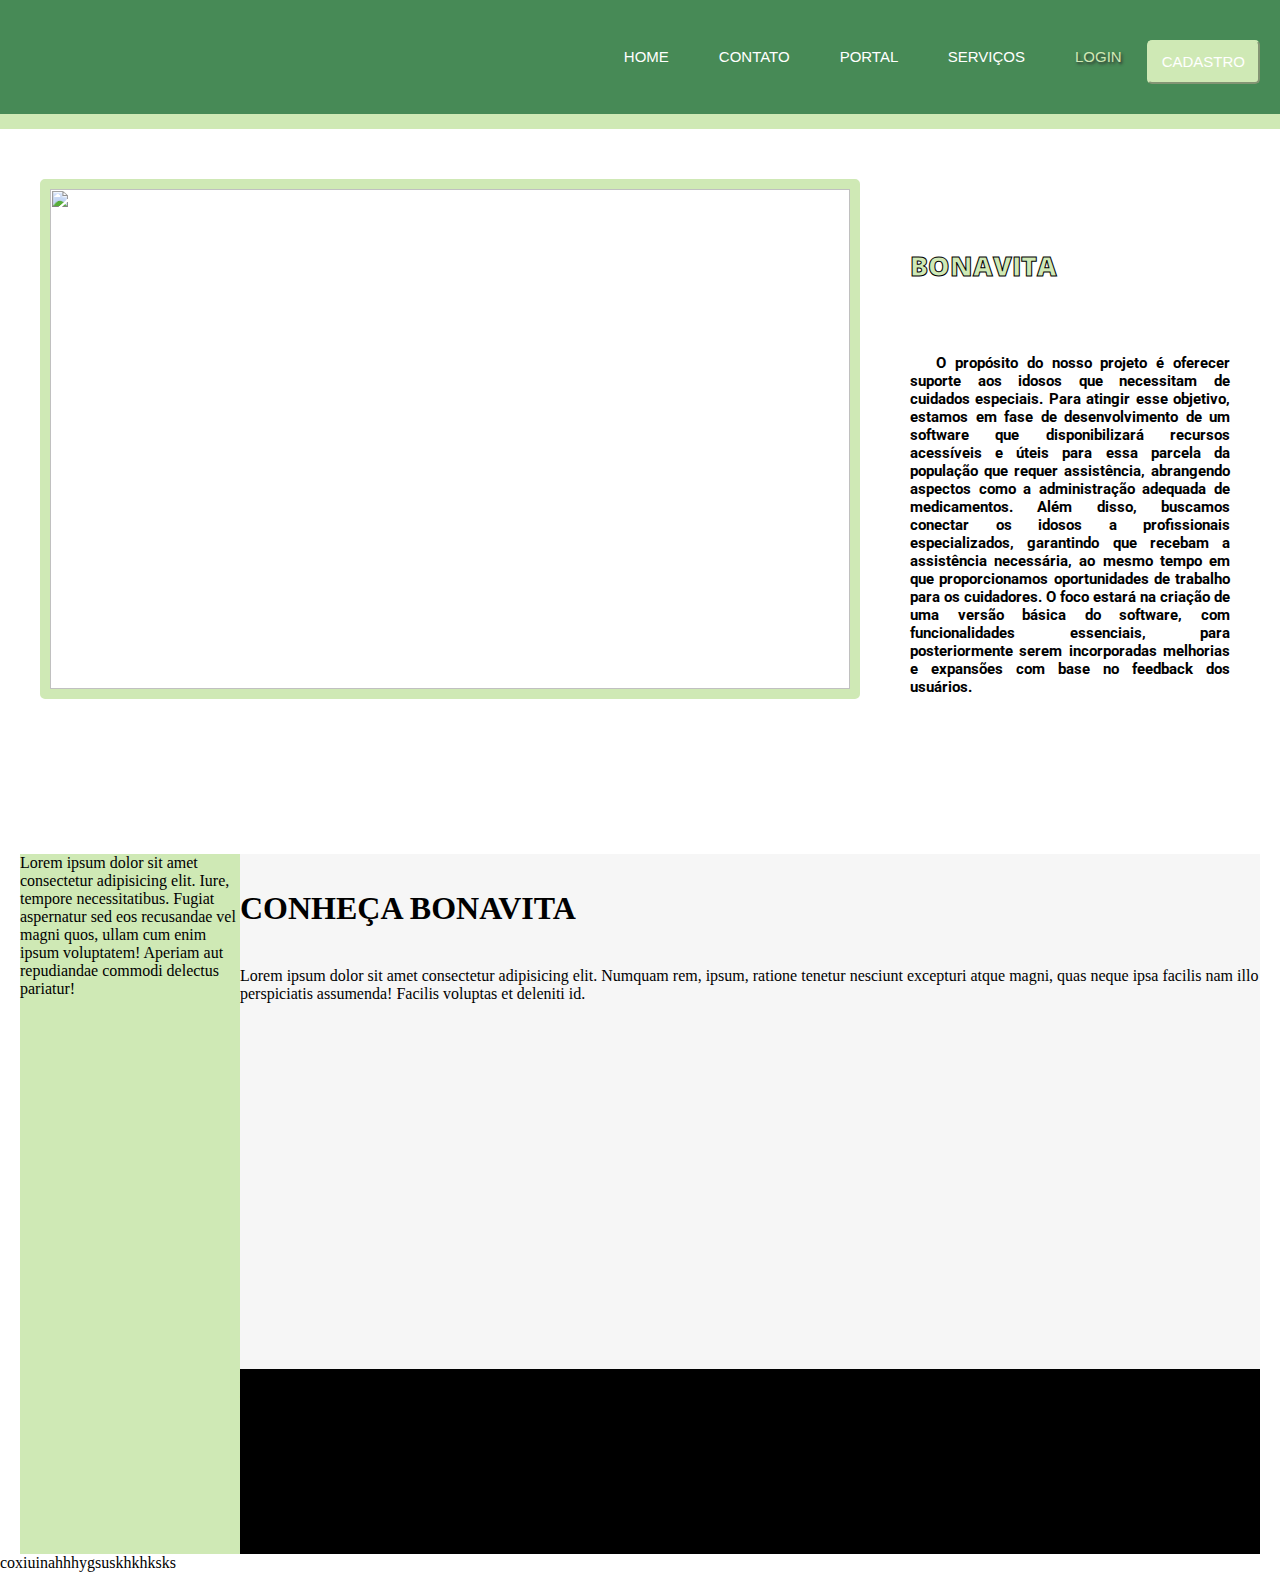
==== index.html @ f30f0409 "Add files via upload" ====
<!DOCTYPE html>
<html lang="pt-BR">

<head>
    <meta charset="UTF-8">
    <meta http-equiv="X-UA-Compatible" content="IE=edge">
    <meta name="viewport" content="width=device-width, initial-scale=1.0">
    <title>Página Inicial</title>
    <link rel="stylesheet" href="./css/stylehome.css">
</head>

<body>
    <nav class="navbar">
        <div class="logoConjunto">
            <img class="logoB" src="./img/logoBONAVITA.png" width="70px" height="70px">
            <h4> |&nbspBONAVITA</h4>
        </div>
        <a class="nav-link" href="./index.html">HOME &nbsp&nbsp</a>
        <a class="nav-link" href="">CONTATO &nbsp&nbsp</a>
        <a class="nav-link" href="">PORTAL &nbsp&nbsp</a>
        <a class="nav-link" href="#balao">SERVIÇOS &nbsp&nbsp</a>
        <a class="login" href="./pages/login.html">LOGIN &nbsp&nbsp</a>
        <button class="cadastro"> CADASTRO</button>
    </nav>
    <div class="linha1"></div>
    <div class="container-1">
        <img class="img-1"
            src="https://geridades.com.br/wp-content/uploads/2023/01/Cuidador-de-idoso-o-que-faz-salario-carga-horaria-Saiba-mais-.png"
            width="800px" height="500px">
        <section class="textoInicial">
            <h1 class="titulo-1">BONAVITA</h1>
            <h4 class="texto-1"> &nbsp&nbsp O propósito do nosso projeto é oferecer suporte aos idosos que necessitam de
                cuidados
                especiais. Para atingir esse objetivo, estamos em fase de desenvolvimento de um software que
                disponibilizará recursos acessíveis e úteis para essa parcela da população que requer assistência,
                abrangendo aspectos como a administração adequada de medicamentos. Além disso, buscamos conectar os
                idosos a profissionais especializados, garantindo que recebam a assistência necessária, ao mesmo tempo
                em que proporcionamos oportunidades de trabalho para os cuidadores.
                O foco estará na criação de uma versão básica do software, com funcionalidades essenciais, para
                posteriormente serem incorporadas melhorias e expansões com base no feedback dos usuários.
            </h4>
        </section>
    </div>
    <br>
    <div class="container-2">
        <div class="info-1">
            Lorem ipsum dolor sit amet consectetur adipisicing elit. Iure, tempore necessitatibus. Fugiat aspernatur sed
            eos recusandae vel magni quos, ullam cum enim ipsum voluptatem! Aperiam aut repudiandae commodi delectus
            pariatur!
        </div>
        <div class="separaCont">
             <div class="info-2">
                 <h1> CONHEÇA BONAVITA </h1>
                 <br>
                 Lorem ipsum dolor sit amet consectetur adipisicing elit. Numquam rem, ipsum, ratione tenetur nesciunt
                  excepturi atque magni, quas neque ipsa facilis nam illo perspiciatis assumenda! Facilis voluptas et deleniti
                 id.
            </div>
            <div class="info-3">
                 Lorem ipsum dolor sit, amet consectetur adipisicing elit. Commodi, veniam nostrum a illo placeat illum
                 tenetur cumque eum ipsum consequuntur alias deserunt facere voluptas sint voluptates necessitatibus beatae
                 quis. Eius.
            </div>
        </div>
    </div>

    <div id="balao"> coxiuinahhhygsuskhkhksks</div>
    <script src="./js/validacaocadastro.js"></script>
</body>

</html>
---- css/stylehome.css ----
@import url('https://fonts.googleapis.com/css2?family=Open+Sans:wght@300;800&display=swap');
@import url('https://fonts.googleapis.com/css2?family=Roboto:wght@100&display=swap');

:root {
    --black: #000;
    --gray: #494c4e;
    --white: #fff;
    --cinzaclaro: #989a91;
    --verdeescuro: #478A56;
    --verde-claro: #CFE9B5;
    --vermelho: #Ff0000;
}

body{
    margin: 0;
    max-width: 100%;
}

.navbar{
    background-color: #478A56;
    padding: 20px;
    display: flex;
    justify-content: end;
}
.nav-link{
    color: white;
    text-decoration: none;
    font-family: 'Franklin Gothic Medium', 'Arial Narrow', Arial, sans-serif;
    font-size: 15px;
    margin-top: 28px;
    margin-right: 50px;
}

.logoConjunto{
    display: flex;
    color: white;
    font-family: 'Franklin Gothic Medium', 'Arial Narrow', Arial, sans-serif;
    font-size: 15px;
    margin-right: 758px;
}

.logoB{
margin-right: 5px;
}

.linha1{
    height: 15px;
    background-color: var(--verde-claro);
    border-color: var(--verde-claro);
    margin-bottom: 50px;
}

.container-1{
    display: flex;
}

.img-1{
    margin-left: 40px;
    border-radius: 5px;
    border: 10px var(--verde-claro) solid;
}

.textoInicial{
    display: block;
    margin: 30px;
    text-align: justify ;
    font-family: 'Roboto', sans-serif;
    font-weight: 100;
    font-size: 15px;
}

.titulo-1{
    padding-bottom: 50px;
    font-family: 'Open Sans', sans-serif;
    font-weight: 800;
    font-size: 27px;
    color: var(--verde-claro);
    -webkit-text-stroke-width: 1px;
    -webkit-text-stroke-color: #000;
}

.login{
    color: #CFE9B5;
    text-decoration: none;
    font-family: 'Franklin Gothic Medium', 'Arial Narrow', Arial, sans-serif;
    font-size: 15px;
    margin-top: 28px;
    margin-right: 20px;
    text-shadow: 0.1em 0.1em 0.2em rgb(47, 47, 47);
}

.cadastro{
    color: white;
    text-decoration: none;
    font-family: 'Franklin Gothic Medium', 'Arial Narrow', Arial, sans-serif;
    background-color: #CFE9B5;
    border-radius: 5px;
    border-color: #CFE9B5;
    font-size: 15px;
    padding-left: 13px;
    padding-bottom: 1px;
    padding-right: 13px;
    margin-top: 20px;
    margin-bottom: 10px;
}

.container-2{
   display: flex;
   margin-top: 70px;
   margin-left: 20px;
   margin-right: 20px;
}

.info-1{
    background-color: var(--verde-claro);
    width: 500px;
    height: 700px;
}

.info-2{
    background-color: #f6f6f6;
    padding-top: 15px;
    width: 1020px;
    height: 500px;
}

.info-3{
    background-color: black;
    width: 1020px;
    height: 185px;
}

.separaCont{
    display: block;
}



.bodylogin{
    background-color: var(--black);
}

section {
    max-width: 500px;
    margin: 50px auto;
    background-color: var(--white);
    
    padding: 20px;
    color: var(--black);
}

.acerto{
    margin: auto;
    background-color: var(--verdeescuro);
}

form {
    display: flex;
    flex-direction: column;
    padding: 10px;
    font-family: 'Roboto', sans-serif;
}

input {
    margin-bottom: 10px;
    background-color: var(--white);
}

button {
    margin-top: 5px;
    font-family: 'Roboto', bold;
    color: var(--black);
    margin-left: 5px;
    border-radius: 5px;
}

.error {
    background-color: var(--vermelho);
    color: var(--white);
    display: none;
    border-radius: 5px;
    align-items: center;
    text-align: center;
    margin: 1px ;
    padding: 5px;
        margin-left: auto;
        margin-right: auto;
}

.acerto {
    background-color: green;
    display: none;
    border-radius: 5px;
    align-items: center;
    text-align: center;
    margin: auto ;
    padding: 5px;
}

.logo{
    color: var(--white);
    font-size: 30px;
    font-family: 'Roboto', bold;
    text-decoration: none;
    
}
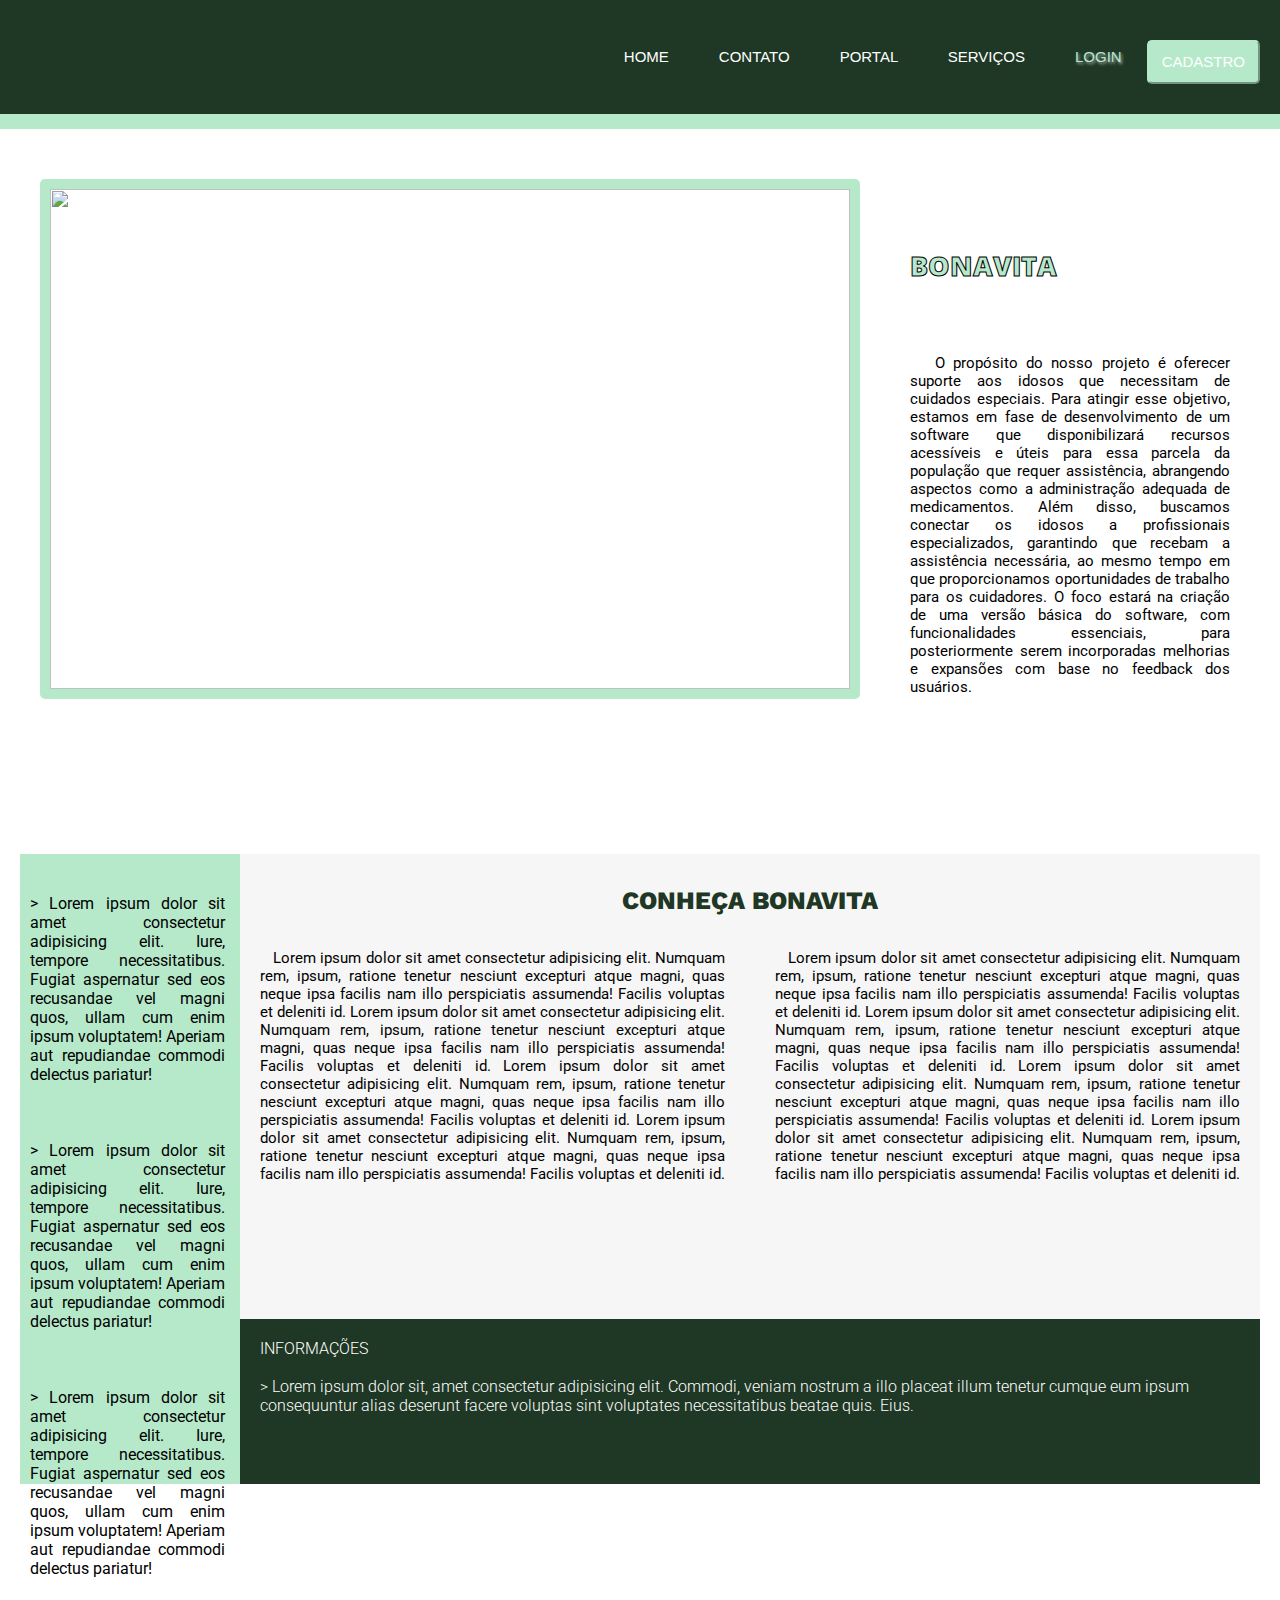
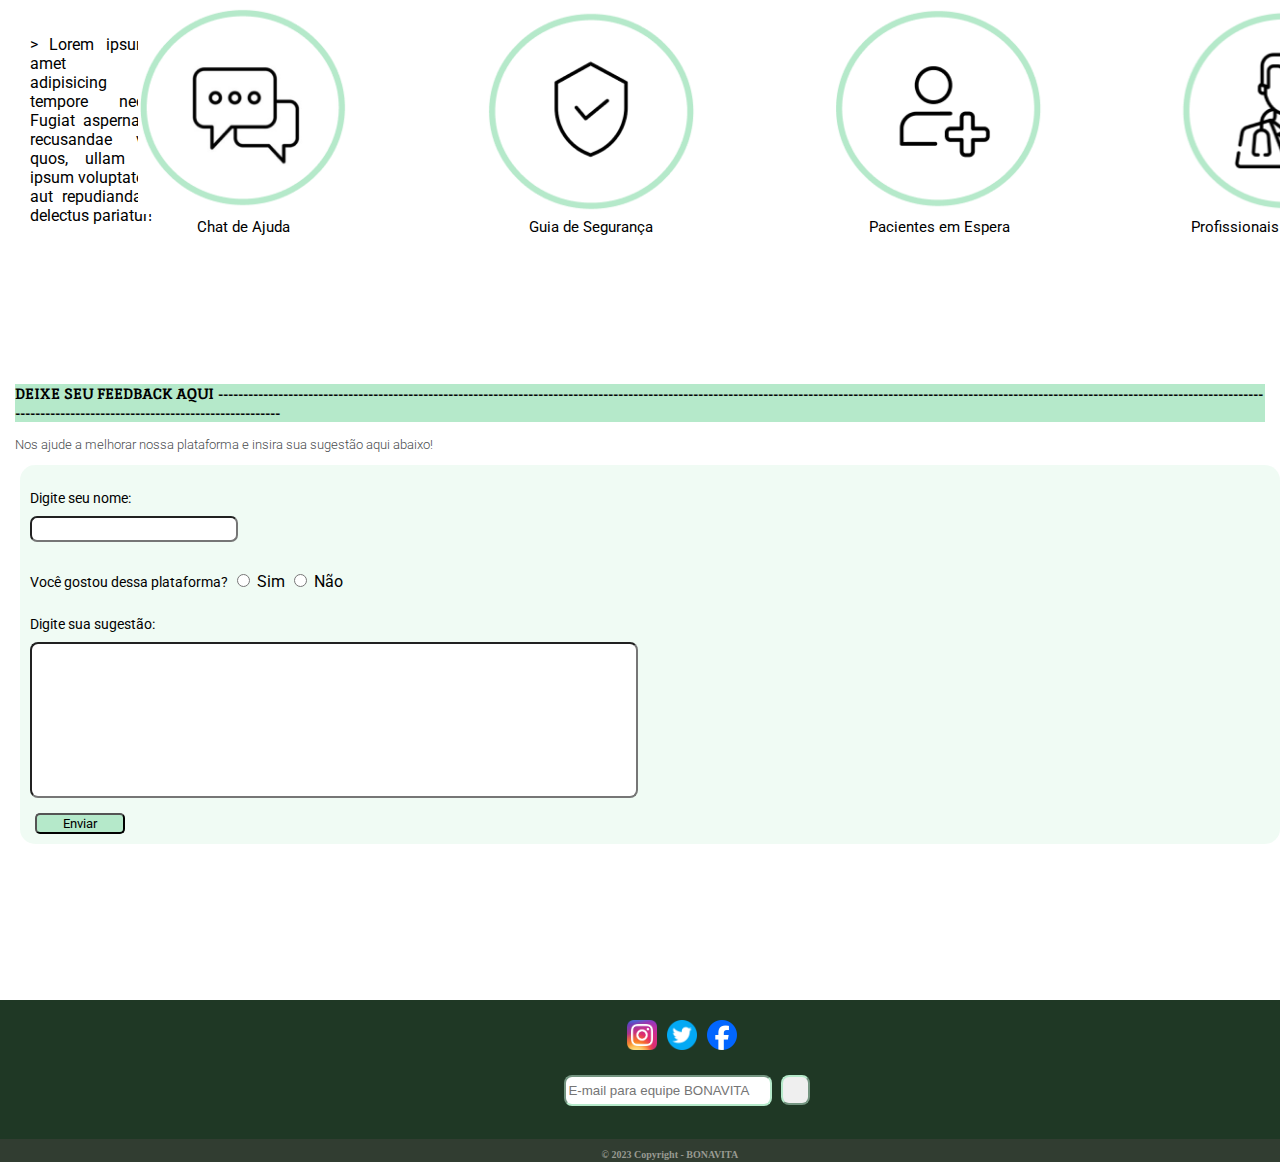
==== commit 49a55864: "Add files via upload" ====
--- a/index.html
+++ b/index.html
@@ -18,7 +18,7 @@
         <a class="nav-link" href="./index.html">HOME &nbsp&nbsp</a>
         <a class="nav-link" href="">CONTATO &nbsp&nbsp</a>
         <a class="nav-link" href="">PORTAL &nbsp&nbsp</a>
-        <a class="nav-link" href="#balao">SERVIÇOS &nbsp&nbsp</a>
+        <a class="nav-link" href="#servicos">SERVIÇOS &nbsp&nbsp</a>
         <a class="login" href="./pages/login.html">LOGIN &nbsp&nbsp</a>
         <button class="cadastro"> CADASTRO</button>
     </nav>
@@ -44,27 +44,161 @@
     <br>
     <div class="container-2">
         <div class="info-1">
-            Lorem ipsum dolor sit amet consectetur adipisicing elit. Iure, tempore necessitatibus. Fugiat aspernatur sed
-            eos recusandae vel magni quos, ullam cum enim ipsum voluptatem! Aperiam aut repudiandae commodi delectus
-            pariatur!
+            <div class="texto-Info1">
+                > Lorem ipsum dolor sit amet consectetur adipisicing elit. Iure, tempore necessitatibus. Fugiat
+                aspernatur sed
+                eos recusandae vel magni quos, ullam cum enim ipsum voluptatem! Aperiam aut repudiandae commodi delectus
+                pariatur!
+                <br><br><br><br>
+                > Lorem ipsum dolor sit amet consectetur adipisicing elit. Iure, tempore necessitatibus. Fugiat
+                aspernatur sed
+                eos recusandae vel magni quos, ullam cum enim ipsum voluptatem! Aperiam aut repudiandae commodi delectus
+                pariatur!
+                <br><br><br><br>
+                > Lorem ipsum dolor sit amet consectetur adipisicing elit. Iure, tempore necessitatibus. Fugiat
+                aspernatur sed
+                eos recusandae vel magni quos, ullam cum enim ipsum voluptatem! Aperiam aut repudiandae commodi delectus
+                pariatur!
+                <br><br><br><br>
+                > Lorem ipsum dolor sit amet consectetur adipisicing elit. Iure, tempore necessitatibus. Fugiat
+                aspernatur sed
+                eos recusandae vel magni quos, ullam cum enim ipsum voluptatem! Aperiam aut repudiandae commodi delectus
+                pariatur!
+            </div>
         </div>
         <div class="separaCont">
-             <div class="info-2">
-                 <h1> CONHEÇA BONAVITA </h1>
-                 <br>
-                 Lorem ipsum dolor sit amet consectetur adipisicing elit. Numquam rem, ipsum, ratione tenetur nesciunt
-                  excepturi atque magni, quas neque ipsa facilis nam illo perspiciatis assumenda! Facilis voluptas et deleniti
-                 id.
+            <div class="info-2">
+                <h1 class="tituloInfo"> CONHEÇA BONAVITA </h1>
+                <br>
+
+                <div class="textoInfo2">
+                    <div>
+                        &nbsp&nbsp Lorem ipsum dolor sit amet consectetur adipisicing elit. Numquam rem, ipsum, ratione
+                        tenetur nesciunt
+                        excepturi atque magni, quas neque ipsa facilis nam illo perspiciatis assumenda! Facilis voluptas
+                        et deleniti
+                        id. Lorem ipsum dolor sit amet consectetur adipisicing elit. Numquam rem, ipsum, ratione tenetur
+                        nesciunt
+                        excepturi atque magni, quas neque ipsa facilis nam illo perspiciatis assumenda! Facilis voluptas
+                        et deleniti
+                        id. Lorem ipsum dolor sit amet consectetur adipisicing elit. Numquam rem, ipsum, ratione tenetur
+                        nesciunt
+                        excepturi atque magni, quas neque ipsa facilis nam illo perspiciatis assumenda! Facilis voluptas
+                        et deleniti
+                        id. Lorem ipsum dolor sit amet consectetur adipisicing elit. Numquam rem, ipsum, ratione tenetur
+                        nesciunt
+                        excepturi atque magni, quas neque ipsa facilis nam illo perspiciatis assumenda! Facilis voluptas
+                        et deleniti
+                        id.
+                    </div>
+                    <br><br>
+                    <div class="texto2-Info2">
+                        &nbsp&nbsp Lorem ipsum dolor sit amet consectetur adipisicing elit. Numquam rem, ipsum, ratione
+                        tenetur nesciunt
+                        excepturi atque magni, quas neque ipsa facilis nam illo perspiciatis assumenda! Facilis voluptas
+                        et deleniti
+                        id. Lorem ipsum dolor sit amet consectetur adipisicing elit. Numquam rem, ipsum, ratione tenetur
+                        nesciunt
+                        excepturi atque magni, quas neque ipsa facilis nam illo perspiciatis assumenda! Facilis voluptas
+                        et deleniti
+                        id. Lorem ipsum dolor sit amet consectetur adipisicing elit. Numquam rem, ipsum, ratione tenetur
+                        nesciunt
+                        excepturi atque magni, quas neque ipsa facilis nam illo perspiciatis assumenda! Facilis voluptas
+                        et deleniti
+                        id. Lorem ipsum dolor sit amet consectetur adipisicing elit. Numquam rem, ipsum, ratione tenetur
+                        nesciunt
+                        excepturi atque magni, quas neque ipsa facilis nam illo perspiciatis assumenda! Facilis voluptas
+                        et deleniti
+                        id.
+                    </div>
+                </div>
+
             </div>
             <div class="info-3">
-                 Lorem ipsum dolor sit, amet consectetur adipisicing elit. Commodi, veniam nostrum a illo placeat illum
-                 tenetur cumque eum ipsum consequuntur alias deserunt facere voluptas sint voluptates necessitatibus beatae
-                 quis. Eius.
-            </div>
-        </div>
-    </div>
-
-    <div id="balao"> coxiuinahhhygsuskhkhksks</div>
+                <div class="texto-Info3">
+                    INFORMAÇÕES
+                    <br><br>
+                    > Lorem ipsum dolor sit, amet consectetur adipisicing elit. Commodi, veniam nostrum a illo placeat
+                    illum
+                    tenetur cumque eum ipsum consequuntur alias deserunt facere voluptas sint voluptates necessitatibus
+                    beatae
+                    quis. Eius.
+                </div>
+            </div>
+        </div>
+    </div>
+
+    <div id="servicos" class="container-3">
+        <div class="img-servicos">
+            <div class="img-s1">
+                <img src="./img/chat.png" alt="chat de ajuda" width="210px" height="210px">
+                <figcaption>Chat de Ajuda</figcaption>
+            </div>
+            <div class="img-s2">
+                <img src="./img/guia-seguro.png" alt="guia de segurança" width="210px" height="210px">
+                <figcaption>Guia de Segurança</figcaption>
+            </div>
+            <div class="img-s3">
+                <img src="./img/pacientes.png" alt="paciente" width="210px" height="210px">
+                <figcaption>Pacientes em Espera</figcaption>
+            </div>
+            <div class="img-s4">
+                <img src="./img/profissional.png" alt="profissional" width="210px" height="210px">
+                <figcaption>Profissionais Especializados</figcaption>
+            </div>
+
+        </div>
+    </div>
+
+    <div class="feedback">
+
+        <h3 class="tituloFeed"> DEIXE SEU FEEDBACK AQUI
+            [base64]
+        </h3>
+        <p class="texto1-Feed"> Nos ajude a melhorar nossa plataforma e insira sua sugestão aqui abaixo!</p>
+        <form class="form">
+                <label class="nome-Form"> Digite seu nome: </label>
+                <input type="text" name="nome" id="nome" class="nome-Input" required> <!--required: validação-->
+                <br>
+                <div>
+                    <label class="escolha-Feed"> Você gostou dessa plataforma?</label>
+                    <label>
+                    <input type="radio" name="escolha" value="escolha"> Sim
+                    </label>
+                    <input type="radio" name="escolha" value="escolha"> Não
+                    </label>
+                </div>
+                <br>
+                <label class="sugestao-Form"> Digite sua sugestão:</label>
+                <input type="text" name="sugestao" id="sugestao" class="sugestao-Input" required>
+
+                <button type="submit" class="bot-Form"> Enviar</button>
+        </form>
+
+    </div>
+
+    <br><br><br><br><br><br><br>
+
+    <footer class="rodape">
+        <div class="img-Footer">
+            <img class="img-Rodape1" src="./img/instagram.png" alt="instagram Bonavita">
+            <img class="img-Rodape2" src="img/twitter.png" alt="Twitter Bonavita">
+            <img class="img-Rodape2" src="./img/facebook.png" alt="Facebook Bonavita">
+        </div>
+
+        <form>
+            <div class="email-Footer">
+                <input type="email" name="email" class="email-Input" placeholder="E-mail para equipe BONAVITA">
+                <button type="submit" class="bot-Rodape"> <img src="https://cdn-icons-png.flaticon.com/512/786/786306.png" class="img-rod"></button>
+            </div>
+        </form>
+
+        <div class="texto-Footer">
+           <h6 class="copy-rod"> &copy; 2023 Copyright - BONAVITA </h6> 
+        </div>
+
+    </footer>
+
     <script src="./js/validacaocadastro.js"></script>
 </body>
 
--- a/css/stylehome.css
+++ b/css/stylehome.css
@@ -1,14 +1,15 @@
 @import url('https://fonts.googleapis.com/css2?family=Open+Sans:wght@300;800&display=swap');
-@import url('https://fonts.googleapis.com/css2?family=Roboto:wght@100&display=swap');
+@import url('https://fonts.googleapis.com/css2?family=Work+Sans:wght@700&display=swap');
+@import url('https://fonts.googleapis.com/css2?family=Roboto:wght@100;300;400&family=Work+Sans:wght@700&display=swap');
+@import url('https://fonts.googleapis.com/css2?family=Inika:wght@400;700&display=swap');
 
 :root {
     --black: #000;
     --gray: #494c4e;
     --white: #fff;
     --cinzaclaro: #989a91;
-    --verdeescuro: #478A56;
-    --verde-claro: #CFE9B5;
-    --vermelho: #Ff0000;
+    --verdeescuro: #1F3825;
+    --verde-claro: #B5E9CA;
 }
 
 body{
@@ -17,7 +18,7 @@
 }
 
 .navbar{
-    background-color: #478A56;
+    background-color: var(--verdeescuro);
     padding: 20px;
     display: flex;
     justify-content: end;
@@ -67,6 +68,11 @@
     font-family: 'Roboto', sans-serif;
     font-weight: 100;
     font-size: 15px;
+}
+
+.texto-1{
+    font-family: 'Roboto', sans-serif;
+    font-weight: 400;
 }
 
 .titulo-1{
@@ -80,22 +86,22 @@
 }
 
 .login{
-    color: #CFE9B5;
+    color: var(--verde-claro);
     text-decoration: none;
     font-family: 'Franklin Gothic Medium', 'Arial Narrow', Arial, sans-serif;
     font-size: 15px;
     margin-top: 28px;
     margin-right: 20px;
-    text-shadow: 0.1em 0.1em 0.2em rgb(47, 47, 47);
+    text-shadow: 0.1em 0.1em 0.2em rgb(177, 177, 177);
 }
 
 .cadastro{
     color: white;
     text-decoration: none;
     font-family: 'Franklin Gothic Medium', 'Arial Narrow', Arial, sans-serif;
-    background-color: #CFE9B5;
+    background-color: var(--verde-claro);
     border-radius: 5px;
-    border-color: #CFE9B5;
+    border-color: var(--verde-claro);
     font-size: 15px;
     padding-left: 13px;
     padding-bottom: 1px;
@@ -109,32 +115,242 @@
    margin-top: 70px;
    margin-left: 20px;
    margin-right: 20px;
+   margin-bottom: 50px;
 }
 
 .info-1{
     background-color: var(--verde-claro);
     width: 500px;
-    height: 700px;
+    height: 630px;
+    font-family: 'Roboto', sans-serif;
+    font-weight: 400;
+}
+
+.texto-Info1{
+    margin-top: 40px;
+    margin-left: 10px;
+    margin-right: 15px;
+    margin-bottom: 20px;
+    text-align: justify;
 }
 
 .info-2{
     background-color: #f6f6f6;
     padding-top: 15px;
     width: 1020px;
-    height: 500px;
+    height: 450px;
+    font-family: 'Roboto', sans-serif;
+    font-weight: 400;
+    font-size: 15px;
+}
+
+.tituloInfo{
+    text-align: center;
+    font-family: 'Work Sans', sans-serif;
+    font-weight: 800;
+    color: var(--verdeescuro);
+    font-size: 25px;
+    
+}
+
+.textoInfo2{
+    display: flex;
+    margin-left: 20px;
+    margin-right: 20px;
+    text-align: justify;
+}
+
+.texto2-Info2{
+    margin-left: 50px;
 }
 
 .info-3{
-    background-color: black;
+    background-color: var(--verdeescuro);
     width: 1020px;
-    height: 185px;
+    height: 165px;
+}
+
+.texto-Info3{
+    color: var(--white);
+    font-family: 'Roboto', sans-serif;
+    font-weight: 300;
+    padding-top: 20px;
+    padding-left: 20px;
 }
 
 .separaCont{
     display: block;
 }
 
-
+.container-3{
+
+    height: 300px;
+    margin-top: 100px;
+}
+
+.img-servicos{
+    display: flex;
+
+}
+
+.img-s1{
+    display: block;
+    margin-left: 138px;
+    margin-top: 20px;
+    text-align: center;
+    font-family: 'Roboto', sans-serif;
+    font-weight: 400;
+    font-size: 15px;
+    border-image: 15px var(--verde-claro) solid;
+}
+
+.img-s2{
+    display: block;
+    margin-left: 138px;
+    margin-top: 20px;
+    text-align: center;
+    font-family: 'Roboto', sans-serif;
+    font-weight: 400;
+    font-size: 15px;
+}
+
+.img-s3{
+    display: block;
+    margin-left: 138px;
+    margin-top: 20px;
+    text-align: center;
+    font-family: 'Roboto', sans-serif;
+    font-weight: 400;
+    font-size: 15px;
+}
+
+.img-s4{
+    display: block;
+    margin-left: 138px;
+    margin-top: 20px;
+    text-align: center;
+    font-family: 'Roboto', sans-serif;
+    font-weight: 400;
+    font-size: 15px;
+}
+
+.tituloFeed{
+    background-color: var(--verde-claro);
+    font-family: 'Inika', serif;
+    font-size: 15px;
+    margin-left: 15px;
+    margin-top: 100px;
+    margin-right: 15px;
+}
+
+.texto1-Feed{
+    color: #494c4e;
+    font-family: 'Roboto', sans-serif;
+    font-weight: 300;
+    margin-left: 15px;
+    font-size: 13px;
+}
+
+.form{
+    margin-left: 20px;
+    background-color: #b5e9ca34;
+    border-radius: 15px;
+
+}
+
+.nome-Form{
+    margin-top: 15px;
+    font-size: 14px;
+}
+
+.nome-Input{
+    margin-top: 10px;
+    width: 200px;
+    height: 20px;
+    border-radius: 7px;
+}
+
+.escolha-Feed{
+    font-size: 14px;
+}
+
+.sugestao-Form{
+    font-size: 14px;
+}
+
+.sugestao-Input{
+    margin-top: 10px;
+    width: 600px;
+    height: 150px;
+    border-radius: 8px;
+}
+
+.bot-Form{
+    width: 90px;
+    background-color:var(--verde-claro);
+    color: black;
+}
+
+.rodape{
+    background-color: var(--verdeescuro);
+    margin-top: 30px;
+    height: 150px;
+}
+
+.img-Footer{
+    display: flex;
+    padding-top: 20px;
+    width: 30px;
+    height: 30px;
+    margin-left: 49%;
+}
+
+.img-Rodape1{
+    margin-right: 10px;
+}
+
+.img-Rodape2{
+    margin-right: 10px;
+}
+
+.email-Footer{
+   margin-left: 44%;
+}
+
+.email-Input{
+    margin-top: 15px;
+   height: 25px;
+   width: 200px;
+   border-radius: 8px;
+   border-color: var(--verde-claro);
+}
+
+.bot-Rodape{
+    margin-right: 100px;
+    height: 30px;
+    border-radius: 8px;
+    border-color: var(--verde-claro);
+
+}
+
+.img-rod{
+    height: 13px;
+    width: 13px;
+}
+
+.texto-Footer{
+    background-color: rgb(49, 61, 49);
+}
+
+.copy-rod{
+    margin-top: 13px;
+    padding-top: 10px;
+    padding-bottom: 2px;
+    font-size: 10px;
+    margin-left: 47%;
+    color: #989a91;
+
+}
 
 .bodylogin{
     background-color: var(--black);
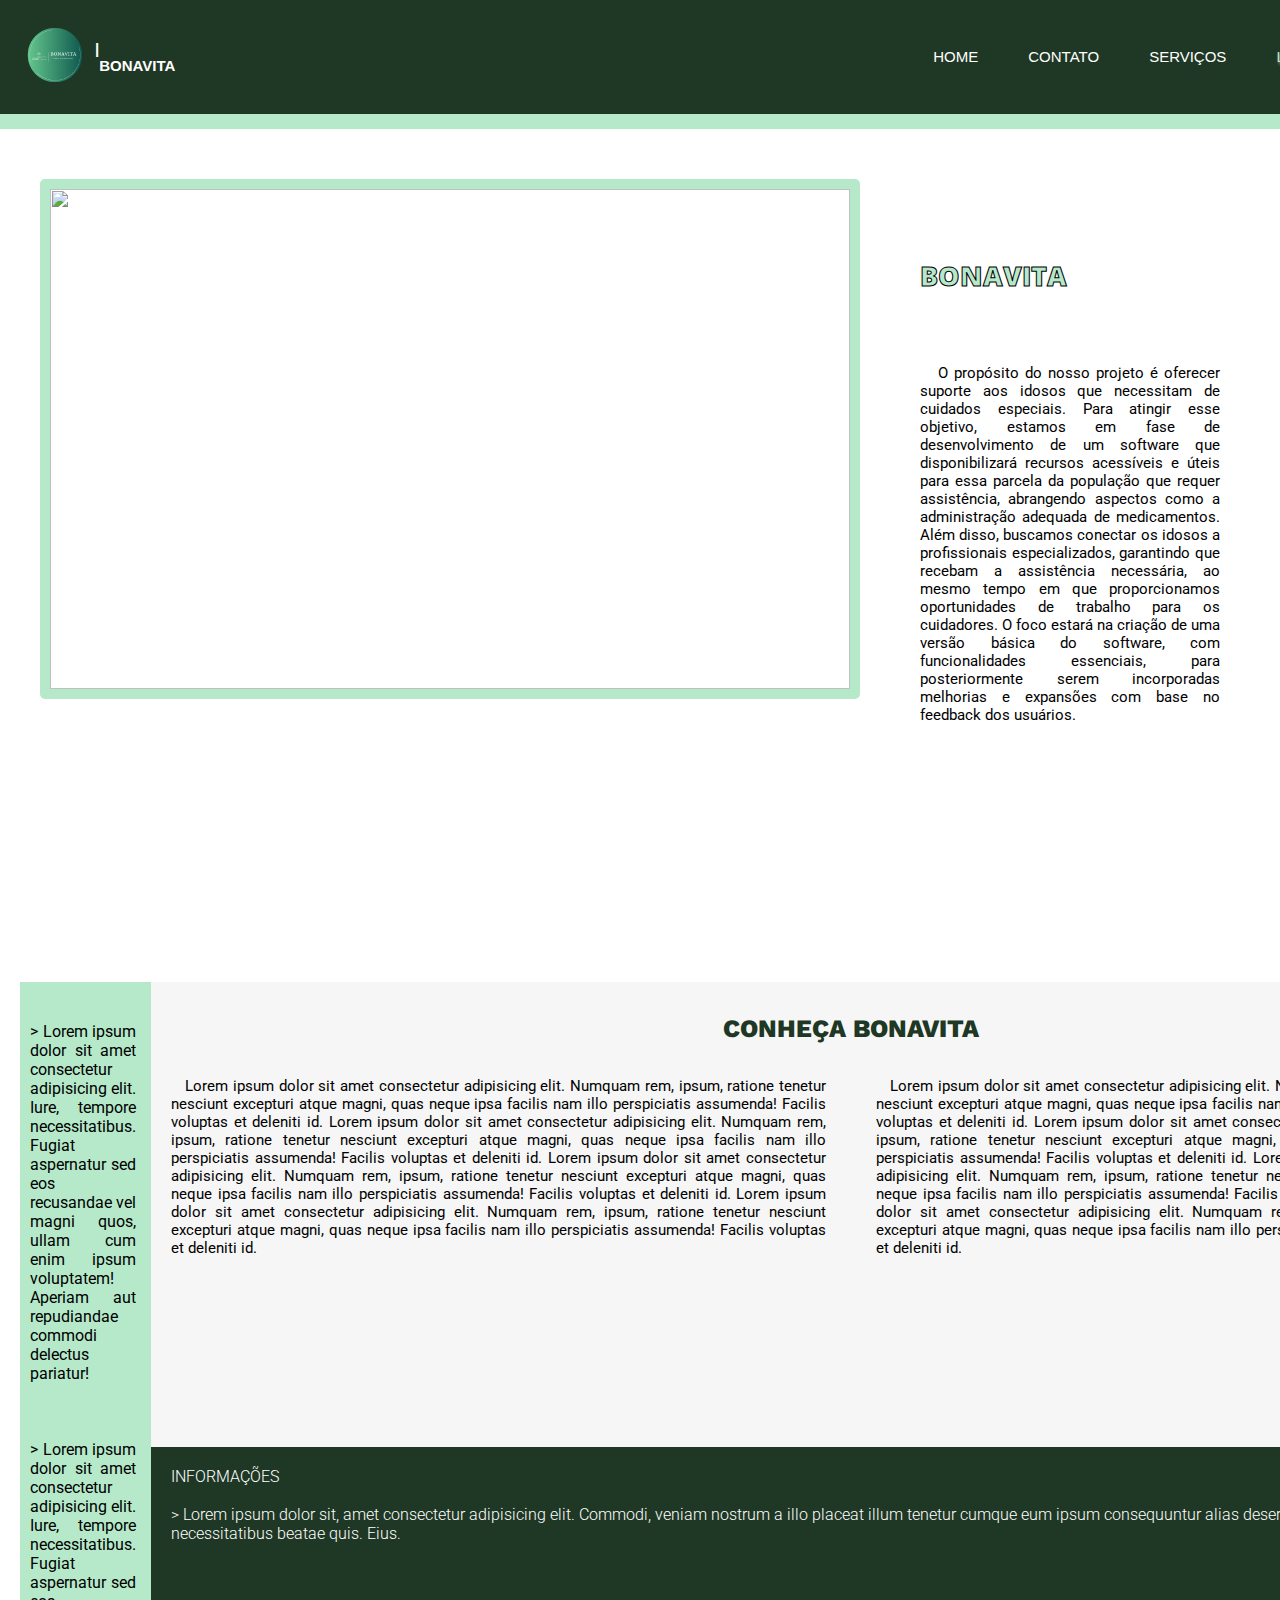
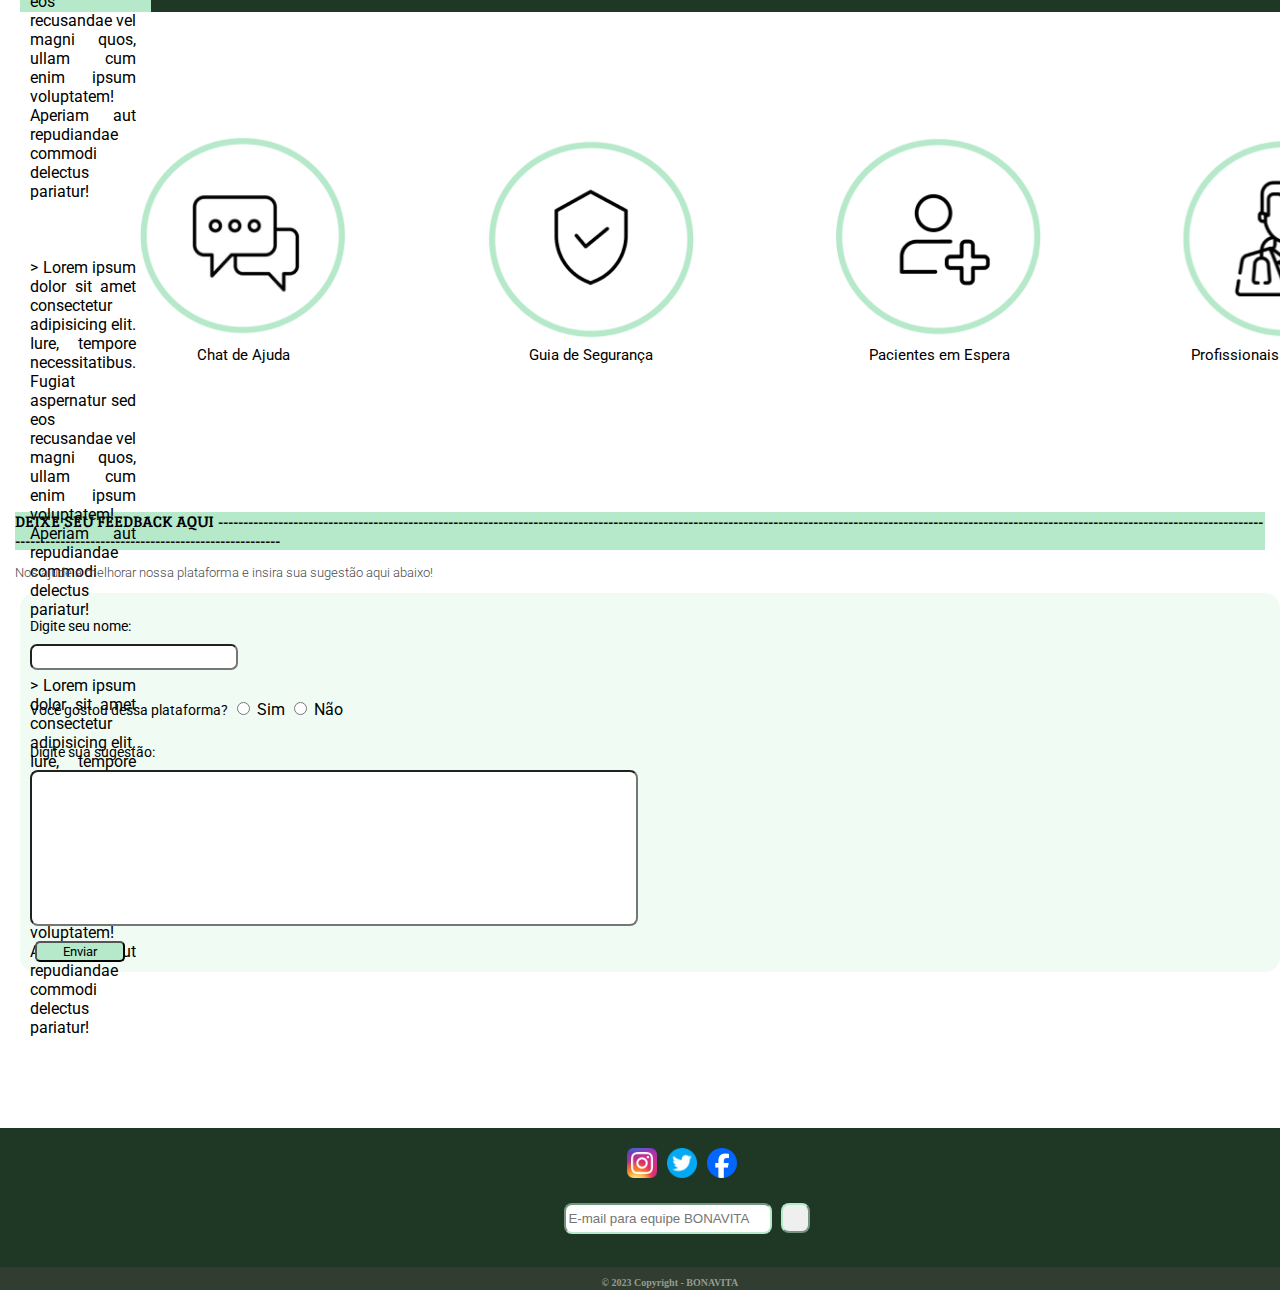
==== commit d17cac19: "Add files via upload" ====
--- a/index.html
+++ b/index.html
@@ -15,12 +15,14 @@
             <img class="logoB" src="./img/logoBONAVITA.png" width="70px" height="70px">
             <h4> |&nbspBONAVITA</h4>
         </div>
-        <a class="nav-link" href="./index.html">HOME &nbsp&nbsp</a>
-        <a class="nav-link" href="">CONTATO &nbsp&nbsp</a>
-        <a class="nav-link" href="">PORTAL &nbsp&nbsp</a>
-        <a class="nav-link" href="#servicos">SERVIÇOS &nbsp&nbsp</a>
-        <a class="login" href="./pages/login.html">LOGIN &nbsp&nbsp</a>
-        <button class="cadastro"> CADASTRO</button>
+        <div style="display: flex;">
+            <a class="nav-link" href="./index.html">HOME &nbsp&nbsp</a>
+            <a class="nav-link" href="">CONTATO &nbsp&nbsp</a>
+            <a class="nav-link" href="#servicos">SERVIÇOS &nbsp&nbsp</a>
+            <a class="login" href="./pages/login.html">LOGIN &nbsp&nbsp</a>
+            <button class="cadastro" onclick="redirectToCadastro()"> CADASTRO</button>
+        </div>
+
     </nav>
     <div class="linha1"></div>
     <div class="container-1">
@@ -157,22 +159,22 @@
         </h3>
         <p class="texto1-Feed"> Nos ajude a melhorar nossa plataforma e insira sua sugestão aqui abaixo!</p>
         <form class="form">
-                <label class="nome-Form"> Digite seu nome: </label>
-                <input type="text" name="nome" id="nome" class="nome-Input" required> <!--required: validação-->
-                <br>
-                <div>
-                    <label class="escolha-Feed"> Você gostou dessa plataforma?</label>
-                    <label>
+            <label class="nome-Form"> Digite seu nome: </label>
+            <input type="text" name="nome" id="nome" class="nome-Input" required> <!--required: validação-->
+            <br>
+            <div>
+                <label class="escolha-Feed"> Você gostou dessa plataforma?</label>
+                <label>
                     <input type="radio" name="escolha" value="escolha"> Sim
-                    </label>
-                    <input type="radio" name="escolha" value="escolha"> Não
-                    </label>
-                </div>
-                <br>
-                <label class="sugestao-Form"> Digite sua sugestão:</label>
-                <input type="text" name="sugestao" id="sugestao" class="sugestao-Input" required>
-
-                <button type="submit" class="bot-Form"> Enviar</button>
+                </label>
+                <input type="radio" name="escolha" value="escolha"> Não
+                </label>
+            </div>
+            <br>
+            <label class="sugestao-Form"> Digite sua sugestão:</label>
+            <input type="text" name="sugestao" id="sugestao" class="sugestao-Input" required>
+
+            <button type="submit" class="bot-Form"> Enviar</button>
         </form>
 
     </div>
@@ -189,12 +191,13 @@
         <form>
             <div class="email-Footer">
                 <input type="email" name="email" class="email-Input" placeholder="E-mail para equipe BONAVITA">
-                <button type="submit" class="bot-Rodape"> <img src="https://cdn-icons-png.flaticon.com/512/786/786306.png" class="img-rod"></button>
+                <button type="submit" class="bot-Rodape"> <img
+                        src="https://cdn-icons-png.flaticon.com/512/786/786306.png" class="img-rod"></button>
             </div>
         </form>
 
         <div class="texto-Footer">
-           <h6 class="copy-rod"> &copy; 2023 Copyright - BONAVITA </h6> 
+            <h6 class="copy-rod"> &copy; 2023 Copyright - BONAVITA </h6>
         </div>
 
     </footer>
--- a/css/stylehome.css
+++ b/css/stylehome.css
@@ -12,18 +12,19 @@
     --verde-claro: #B5E9CA;
 }
 
-body{
+body {
     margin: 0;
     max-width: 100%;
 }
 
-.navbar{
+.navbar {
     background-color: var(--verdeescuro);
     padding: 20px;
     display: flex;
-    justify-content: end;
-}
-.nav-link{
+    justify-content: space-between;
+}
+
+.nav-link {
     color: white;
     text-decoration: none;
     font-family: 'Franklin Gothic Medium', 'Arial Narrow', Arial, sans-serif;
@@ -32,7 +33,7 @@
     margin-right: 50px;
 }
 
-.logoConjunto{
+.logoConjunto {
     display: flex;
     color: white;
     font-family: 'Franklin Gothic Medium', 'Arial Narrow', Arial, sans-serif;
@@ -40,42 +41,42 @@
     margin-right: 758px;
 }
 
-.logoB{
-margin-right: 5px;
-}
-
-.linha1{
+.logoB {
+    margin-right: 5px;
+}
+
+.linha1 {
     height: 15px;
     background-color: var(--verde-claro);
     border-color: var(--verde-claro);
     margin-bottom: 50px;
 }
 
-.container-1{
-    display: flex;
-}
-
-.img-1{
+.container-1 {
+    display: flex;
+}
+
+.img-1 {
     margin-left: 40px;
     border-radius: 5px;
     border: 10px var(--verde-claro) solid;
 }
 
-.textoInicial{
+.textoInicial {
     display: block;
     margin: 30px;
-    text-align: justify ;
+    text-align: justify;
     font-family: 'Roboto', sans-serif;
     font-weight: 100;
     font-size: 15px;
 }
 
-.texto-1{
-    font-family: 'Roboto', sans-serif;
-    font-weight: 400;
-}
-
-.titulo-1{
+.texto-1 {
+    font-family: 'Roboto', sans-serif;
+    font-weight: 400;
+}
+
+.titulo-1 {
     padding-bottom: 50px;
     font-family: 'Open Sans', sans-serif;
     font-weight: 800;
@@ -85,7 +86,7 @@
     -webkit-text-stroke-color: #000;
 }
 
-.login{
+.login {
     color: var(--verde-claro);
     text-decoration: none;
     font-family: 'Franklin Gothic Medium', 'Arial Narrow', Arial, sans-serif;
@@ -95,7 +96,7 @@
     text-shadow: 0.1em 0.1em 0.2em rgb(177, 177, 177);
 }
 
-.cadastro{
+.cadastro {
     color: white;
     text-decoration: none;
     font-family: 'Franklin Gothic Medium', 'Arial Narrow', Arial, sans-serif;
@@ -110,23 +111,25 @@
     margin-bottom: 10px;
 }
 
-.container-2{
-   display: flex;
-   margin-top: 70px;
-   margin-left: 20px;
-   margin-right: 20px;
-   margin-bottom: 50px;
-}
-
-.info-1{
+.container-2 {
+    display: flex;
+    margin-top: 70px;
+    margin-left: 20px;
+    margin-right: 20px;
+    margin-bottom: 50px;
+    justify-content: space-between;
+}
+
+.info-1 {
     background-color: var(--verde-claro);
     width: 500px;
     height: 630px;
     font-family: 'Roboto', sans-serif;
     font-weight: 400;
-}
-
-.texto-Info1{
+    justify-content: space-between;
+}
+
+.texto-Info1 {
     margin-top: 40px;
     margin-left: 10px;
     margin-right: 15px;
@@ -134,43 +137,43 @@
     text-align: justify;
 }
 
-.info-2{
+.info-2 {
     background-color: #f6f6f6;
     padding-top: 15px;
-    width: 1020px;
+    width: 1400px;
     height: 450px;
     font-family: 'Roboto', sans-serif;
     font-weight: 400;
     font-size: 15px;
 }
 
-.tituloInfo{
+.tituloInfo {
     text-align: center;
     font-family: 'Work Sans', sans-serif;
     font-weight: 800;
     color: var(--verdeescuro);
     font-size: 25px;
-    
-}
-
-.textoInfo2{
+
+}
+
+.textoInfo2 {
     display: flex;
     margin-left: 20px;
     margin-right: 20px;
     text-align: justify;
 }
 
-.texto2-Info2{
+.texto2-Info2 {
     margin-left: 50px;
 }
 
-.info-3{
+.info-3 {
     background-color: var(--verdeescuro);
-    width: 1020px;
+    width: 1400px;
     height: 165px;
 }
 
-.texto-Info3{
+.texto-Info3 {
     color: var(--white);
     font-family: 'Roboto', sans-serif;
     font-weight: 300;
@@ -178,22 +181,23 @@
     padding-left: 20px;
 }
 
-.separaCont{
+.separaCont {
     display: block;
 }
 
-.container-3{
+.container-3 {
 
     height: 300px;
     margin-top: 100px;
 }
 
-.img-servicos{
-    display: flex;
-
-}
-
-.img-s1{
+.img-servicos {
+    display: flex;
+    justify-content: space-between;
+
+}
+
+.img-s1 {
     display: block;
     margin-left: 138px;
     margin-top: 20px;
@@ -204,7 +208,7 @@
     border-image: 15px var(--verde-claro) solid;
 }
 
-.img-s2{
+.img-s2 {
     display: block;
     margin-left: 138px;
     margin-top: 20px;
@@ -214,7 +218,7 @@
     font-size: 15px;
 }
 
-.img-s3{
+.img-s3 {
     display: block;
     margin-left: 138px;
     margin-top: 20px;
@@ -224,7 +228,7 @@
     font-size: 15px;
 }
 
-.img-s4{
+.img-s4 {
     display: block;
     margin-left: 138px;
     margin-top: 20px;
@@ -234,7 +238,7 @@
     font-size: 15px;
 }
 
-.tituloFeed{
+.tituloFeed {
     background-color: var(--verde-claro);
     font-family: 'Inika', serif;
     font-size: 15px;
@@ -243,7 +247,7 @@
     margin-right: 15px;
 }
 
-.texto1-Feed{
+.texto1-Feed {
     color: #494c4e;
     font-family: 'Roboto', sans-serif;
     font-weight: 300;
@@ -251,53 +255,53 @@
     font-size: 13px;
 }
 
-.form{
+.form {
     margin-left: 20px;
     background-color: #b5e9ca34;
     border-radius: 15px;
 
 }
 
-.nome-Form{
+.nome-Form {
     margin-top: 15px;
     font-size: 14px;
 }
 
-.nome-Input{
+.nome-Input {
     margin-top: 10px;
     width: 200px;
     height: 20px;
     border-radius: 7px;
 }
 
-.escolha-Feed{
+.escolha-Feed {
     font-size: 14px;
 }
 
-.sugestao-Form{
+.sugestao-Form {
     font-size: 14px;
 }
 
-.sugestao-Input{
+.sugestao-Input {
     margin-top: 10px;
     width: 600px;
     height: 150px;
     border-radius: 8px;
 }
 
-.bot-Form{
+.bot-Form {
     width: 90px;
-    background-color:var(--verde-claro);
+    background-color: var(--verde-claro);
     color: black;
 }
 
-.rodape{
+.rodape {
     background-color: var(--verdeescuro);
     margin-top: 30px;
     height: 150px;
 }
 
-.img-Footer{
+.img-Footer {
     display: flex;
     padding-top: 20px;
     width: 30px;
@@ -305,27 +309,27 @@
     margin-left: 49%;
 }
 
-.img-Rodape1{
+.img-Rodape1 {
     margin-right: 10px;
 }
 
-.img-Rodape2{
+.img-Rodape2 {
     margin-right: 10px;
 }
 
-.email-Footer{
-   margin-left: 44%;
-}
-
-.email-Input{
+.email-Footer {
+    margin-left: 44%;
+}
+
+.email-Input {
     margin-top: 15px;
-   height: 25px;
-   width: 200px;
-   border-radius: 8px;
-   border-color: var(--verde-claro);
-}
-
-.bot-Rodape{
+    height: 25px;
+    width: 200px;
+    border-radius: 8px;
+    border-color: var(--verde-claro);
+}
+
+.bot-Rodape {
     margin-right: 100px;
     height: 30px;
     border-radius: 8px;
@@ -333,16 +337,16 @@
 
 }
 
-.img-rod{
+.img-rod {
     height: 13px;
     width: 13px;
 }
 
-.texto-Footer{
+.texto-Footer {
     background-color: rgb(49, 61, 49);
 }
 
-.copy-rod{
+.copy-rod {
     margin-top: 13px;
     padding-top: 10px;
     padding-bottom: 2px;
@@ -352,7 +356,7 @@
 
 }
 
-.bodylogin{
+.bodylogin {
     background-color: var(--black);
 }
 
@@ -360,12 +364,12 @@
     max-width: 500px;
     margin: 50px auto;
     background-color: var(--white);
-    
-    padding: 20px;
+    padding: 30px;
+    padding-bottom: 120px;
     color: var(--black);
 }
 
-.acerto{
+.acerto {
     margin: auto;
     background-color: var(--verdeescuro);
 }
@@ -391,32 +395,152 @@
 }
 
 .error {
-    background-color: var(--vermelho);
+    font-size: 10px;
     color: var(--white);
+    display: none;
+    border-radius: 2px;
+    align-items: center;
+    text-align: center;
+    margin: 1px;
+    padding: 3px;
+    background-color: red;
+
+    margin-top: 0;
+    font-family: 'Roboto', bold;
+}
+
+.acerto {
+    background-color: green;
+    font-family: 'Roboto', bold;
     display: none;
     border-radius: 5px;
     align-items: center;
     text-align: center;
-    margin: 1px ;
+    margin: auto;
     padding: 5px;
-        margin-left: auto;
-        margin-right: auto;
-}
-
-.acerto {
-    background-color: green;
-    display: none;
-    border-radius: 5px;
-    align-items: center;
-    text-align: center;
-    margin: auto ;
-    padding: 5px;
-}
-
-.logo{
+    color: var(--white);
+    margin-top: 10px, ;
+}
+
+.logo {
     color: var(--white);
     font-size: 30px;
     font-family: 'Roboto', bold;
     text-decoration: none;
-    
+
+}
+
+.sectionlogin {
+    background-color: var(--white);
+    width: 450px;
+    height: 400px;
+}
+
+
+
+.divisao {
+    text-align: center;
+    font-family: 'Roboto', sans-serif;
+}
+
+#emaillogin {
+    width: 250px;
+    margin: auto;
+    margin-bottom: 10px;
+    height: 30px;
+    margin-top: 20px;
+    margin-left: 0;
+}
+
+#senhalogin {
+    width: 250px;
+    margin: auto;
+    margin-bottom: 10px;
+    height: 30px;
+    margin-left: 0;
+    margin-right: 0;
+}
+
+.logosconta {
+    display: flex;
+    align-items: center;
+    justify-content: center;
+    margin: 50px;
+    margin-bottom: 20px;
+    margin-top: 100px;
+}
+
+.google {
+    margin-right: 80px;
+}
+
+.submitlogin {
+    width: 100px;
+    height: 40px;
+    border: 20px;
+    background-color: var(--verde-claro);
+    color: var(--white);
+    font-family: 'Roboto', sans-serif;
+    border-radius: 25px;
+    margin: auto;
+    margin-top: 10px;
+}
+
+.input-container {
+
+    display: flex;
+
+    margin-bottom: 10px;
+
+}
+
+.usuariologo {
+    margin-right: 0;
+    margin-top: 10px;
+
+}
+
+.input-container {
+    display: flex;
+    align-items: center;
+    margin-bottom: 10px;
+}
+
+.usuariologo {
+    display: inline-block;
+    margin-right: 0;
+}
+
+.loginemail {
+    width: 100%;
+    padding: 5px;
+    border: --black;
+    outline: none;
+}
+
+.loginsenha {
+    width: 100%;
+    padding: 5px;
+    border: 1px --black;
+    outline: none;
+}
+
+.usuariologos {
+    margin-top: -10px;
+}
+
+.container {
+    display: flex;
+    justify-content: center;
+    align-items: center;
+
+}
+
+.erroeform {
+    display: flex;
+}
+
+.naotemconta {
+    text-align: center;
+    margin-bottom: 100px;
 }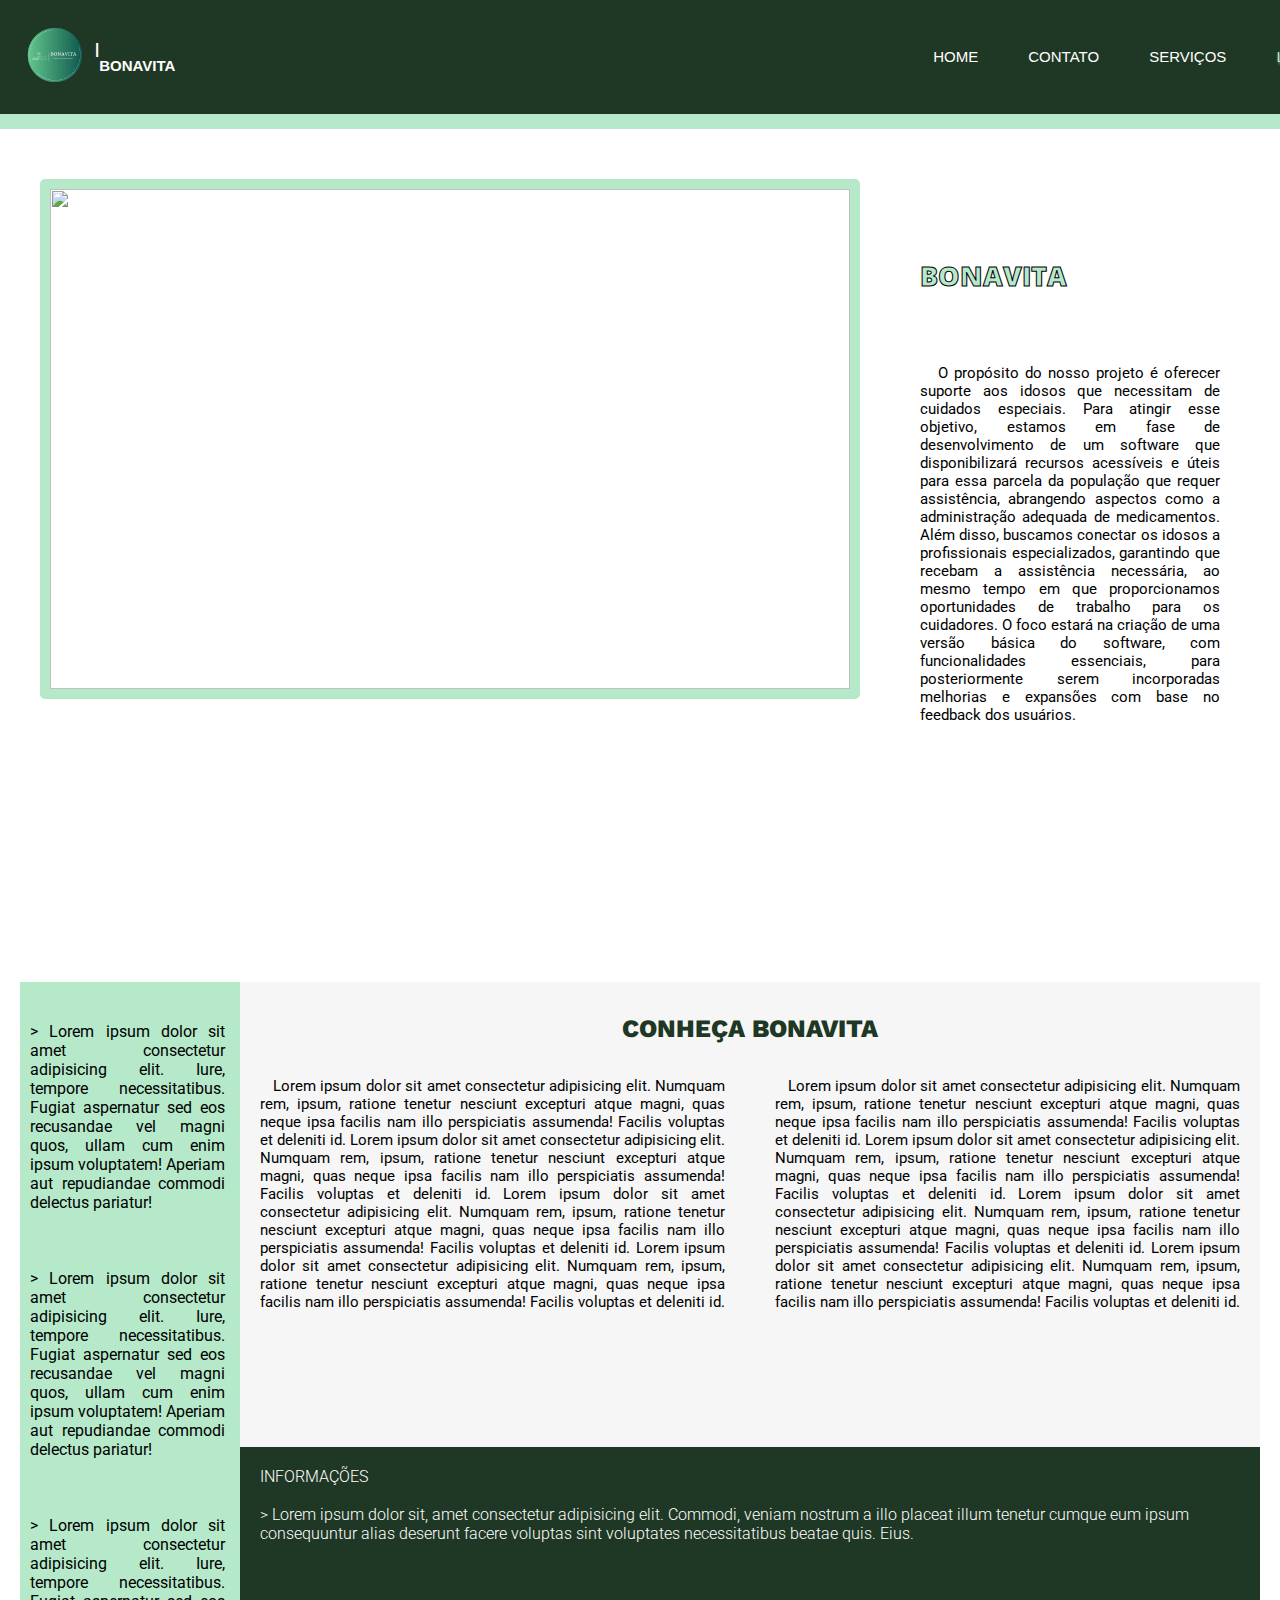
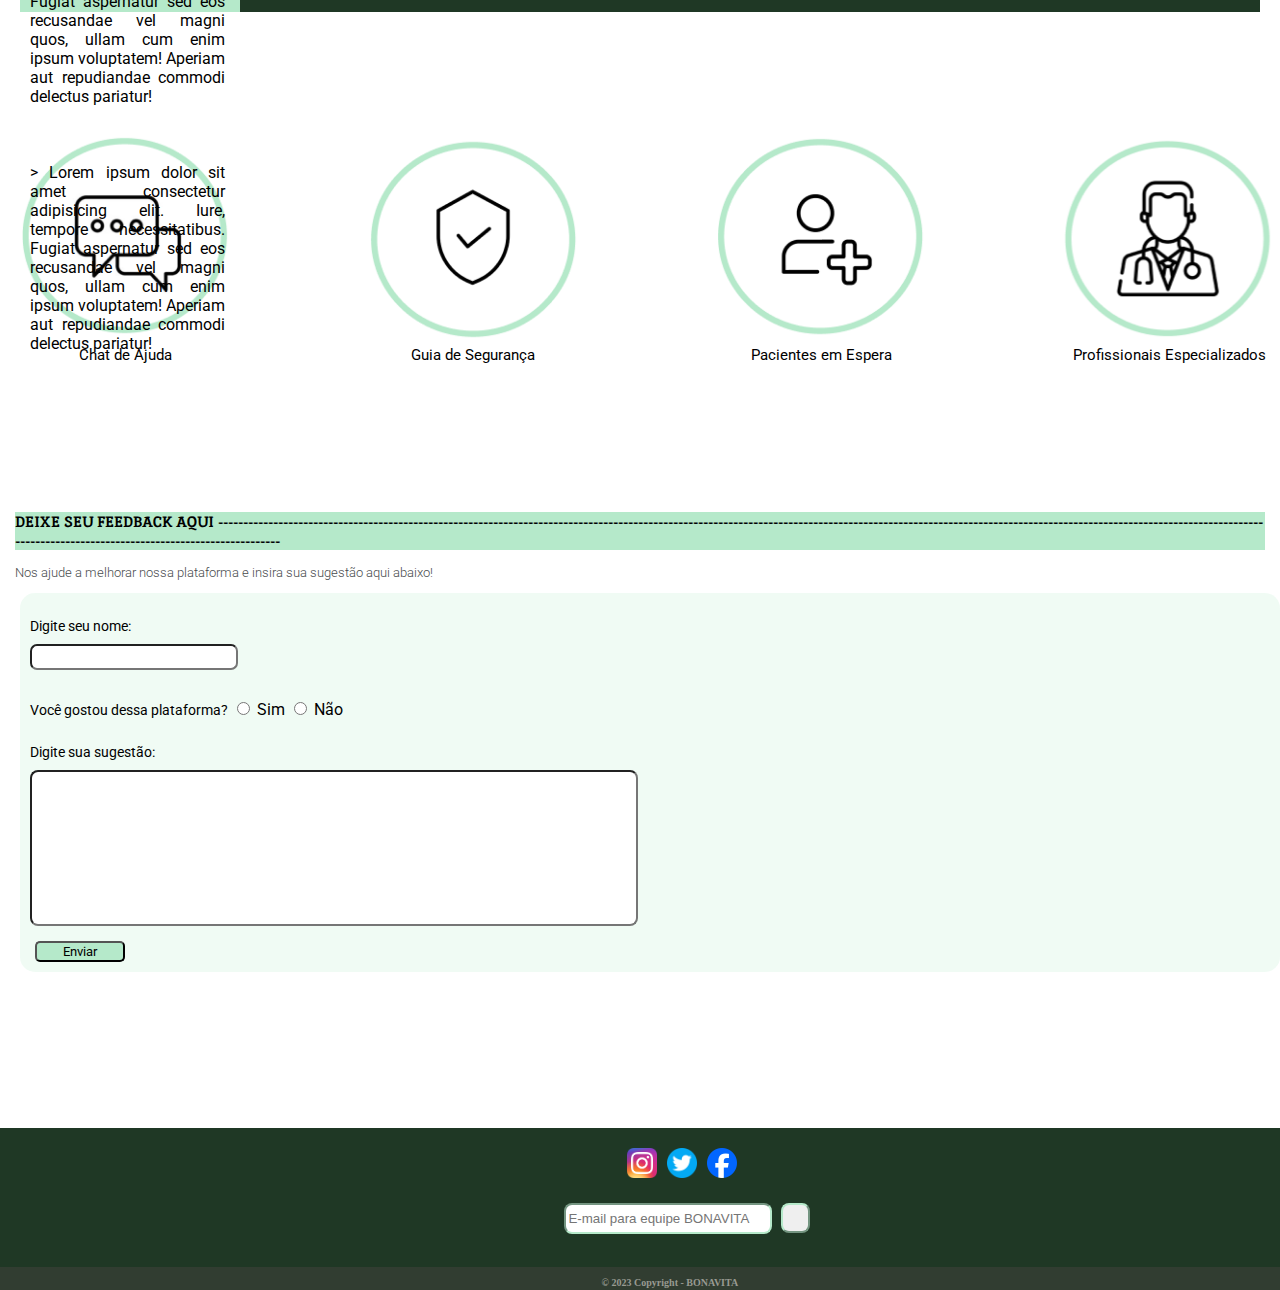
==== commit aae0c379: "Add files via upload" ====
--- a/index.html
+++ b/index.html
@@ -17,7 +17,7 @@
         </div>
         <div style="display: flex;">
             <a class="nav-link" href="./index.html">HOME &nbsp&nbsp</a>
-            <a class="nav-link" href="">CONTATO &nbsp&nbsp</a>
+            <a class="nav-link" href="./pages/contato.html">CONTATO &nbsp&nbsp</a>
             <a class="nav-link" href="#servicos">SERVIÇOS &nbsp&nbsp</a>
             <a class="login" href="./pages/login.html">LOGIN &nbsp&nbsp</a>
             <button class="cadastro" onclick="redirectToCadastro()"> CADASTRO</button>
@@ -133,15 +133,15 @@
     <div id="servicos" class="container-3">
         <div class="img-servicos">
             <div class="img-s1">
-                <img src="./img/chat.png" alt="chat de ajuda" width="210px" height="210px">
+                <a href="./pages/chat.html" ><img src="./img/chat.png" alt="chat de ajuda" width="210px" height="210px"></a>
                 <figcaption>Chat de Ajuda</figcaption>
             </div>
             <div class="img-s2">
-                <img src="./img/guia-seguro.png" alt="guia de segurança" width="210px" height="210px">
+                <a href="./pages/guiaSeguro.html"><img src="./img/guia-seguro.png" alt="guia de segurança" width="210px" height="210px"></a>
                 <figcaption>Guia de Segurança</figcaption>
             </div>
             <div class="img-s3">
-                <img src="./img/pacientes.png" alt="paciente" width="210px" height="210px">
+                <a href="./pages/pacientesEspera.html" ><img src="./img/pacientes.png" alt="paciente" width="210px" height="210px"></a>
                 <figcaption>Pacientes em Espera</figcaption>
             </div>
             <div class="img-s4">
--- a/css/stylehome.css
+++ b/css/stylehome.css
@@ -54,6 +54,7 @@
 
 .container-1 {
     display: flex;
+    justify-content: center;
 }
 
 .img-1 {
@@ -117,7 +118,9 @@
     margin-left: 20px;
     margin-right: 20px;
     margin-bottom: 50px;
-    justify-content: space-between;
+    justify-content:center;
+    align-items: center;
+    max-width: 100%;
 }
 
 .info-1 {
@@ -126,7 +129,7 @@
     height: 630px;
     font-family: 'Roboto', sans-serif;
     font-weight: 400;
-    justify-content: space-between;
+    position: relative;
 }
 
 .texto-Info1 {
@@ -140,7 +143,7 @@
 .info-2 {
     background-color: #f6f6f6;
     padding-top: 15px;
-    width: 1400px;
+    width: 1020px;
     height: 450px;
     font-family: 'Roboto', sans-serif;
     font-weight: 400;
@@ -169,7 +172,7 @@
 
 .info-3 {
     background-color: var(--verdeescuro);
-    width: 1400px;
+    width: 1020px;
     height: 165px;
 }
 
@@ -189,6 +192,7 @@
 
     height: 300px;
     margin-top: 100px;
+    justify-content: center;
 }
 
 .img-servicos {
@@ -199,7 +203,7 @@
 
 .img-s1 {
     display: block;
-    margin-left: 138px;
+    margin-left: 20px;
     margin-top: 20px;
     text-align: center;
     font-family: 'Roboto', sans-serif;
@@ -232,6 +236,7 @@
     display: block;
     margin-left: 138px;
     margin-top: 20px;
+    margin-right: 20px;
     text-align: center;
     font-family: 'Roboto', sans-serif;
     font-weight: 400;
@@ -353,7 +358,6 @@
     font-size: 10px;
     margin-left: 47%;
     color: #989a91;
-
 }
 
 .bodylogin {
